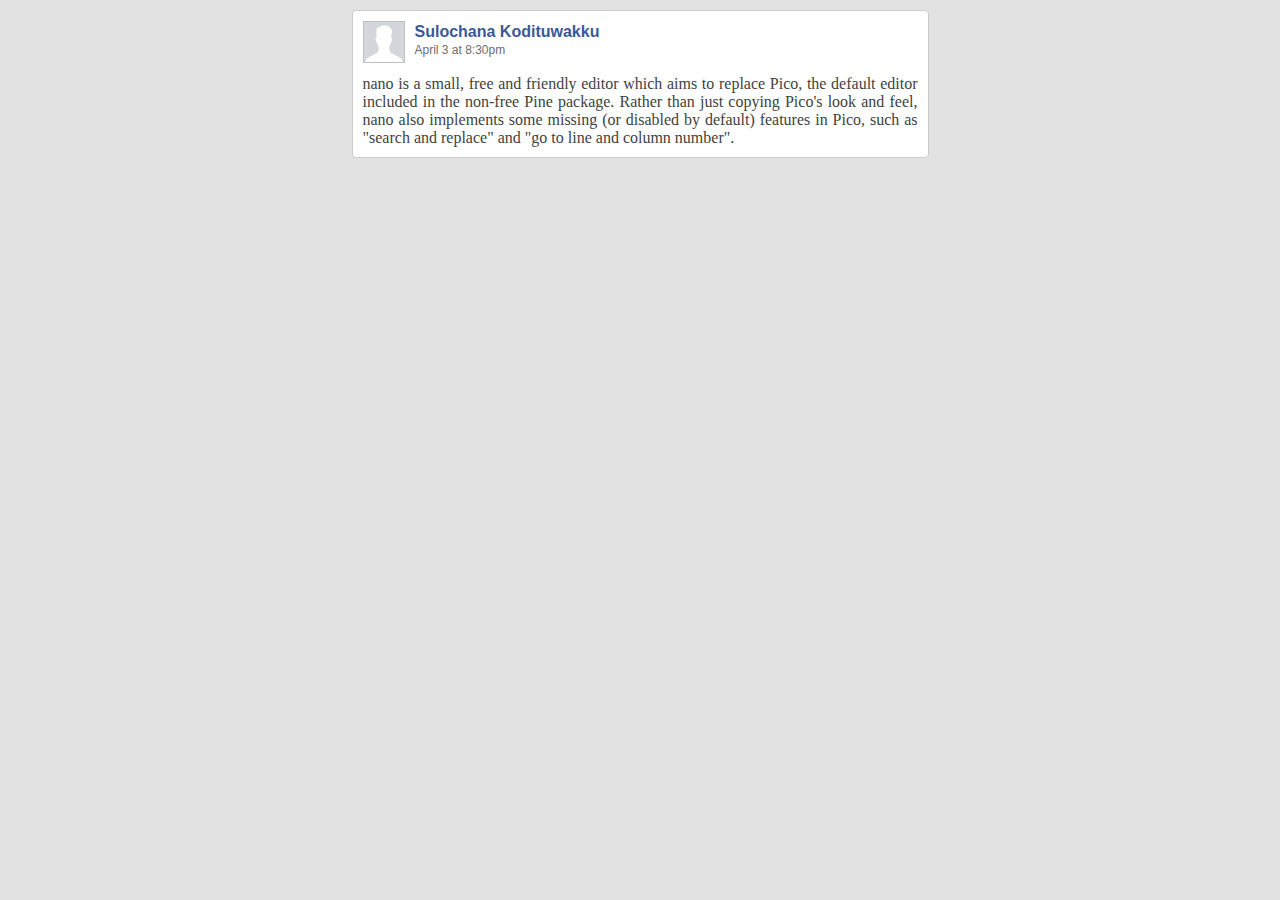
==== index.html @ 65d3b083 "Sample login page design created." ====
<html>
<head>
    <link rel="stylesheet" type="text/css" href="artista.css">
</head>
<body>
    <div class="cbox">
        <div class="cbox_header">
            <div>
                <div><img class="cbox_div_propic" src="img/defimg.jpg"></div>
                <div class="cbox_profile_title">Sulochana Kodituwakku</div>
                <div class="cbox_timestamp">April 3 at 8:30pm</div>
            </div>
            
        </div>
        <br>
        <div class="cbox_content_txt"> nano  is  a  small,  free  and  friendly  editor  which aims to replace Pico, the default editor
       included in the non-free Pine package.  Rather than just copying Pico's look and feel, nano also
       implements  some missing (or disabled by default) features in Pico, such as "search and replace"
       and "go to line and column number".
        </div>
    </div>
</body>
</html>
---- artista.css ----
body{
	background-color: #e2e2e2;
	color: #3a4352;
	font-family: "Arial";
}



.cbox{
	background-color: #fff;
    border: 1px solid #ccc;
    max-width: 555px;
    margin: 10px;
    padding: 10px;
    left: 50%;
    width: auto;
    height: auto;
    border-radius: 4px;
    margin-left: auto;
    margin-right: auto;
}

.cbox_header{
	
}

.cbox_profile_title{
    font-size: 16px;
    line-height: 1.4;
    font-weight: bold;
    color: #3B5998;
    word-wrap: break-word;
}


.cbox_timestamp{
    font-size: 12px;
    color: #6D6D6D;
    word-wrap: break-word;
}



.cbox_div_propic{
	border: 1px solid #BDC0C5;
	height: 40px;
	width: 40px;
    margin-right: 10px;
    float: left;
}



.cbox_content_txt {
    margin-bottom: 0;
    font-family: Nimbus Sans L;
    text-align: justify;
    color:#3e433e;
    padding: 0;
}

.cbox_seen_txt {
    font-size: 10px;
    margin-top: 0;
    margin-bottom: 0;
    color:#3e433e;
    padding: 0;
}

.cbox_hr{
    color: #ff0000;
}


h3{
	top:0;
	left: 0;
    float: left;
	position: relative;
}





/* ~~~~~~~~~~~~~~~~~~~~~~~~~~~~~~~~ LOGIN ~~~~~~~~~~~~~~~~~*/
.login_box {
    border: 1px solid #ccc;
    width: 450px;
    height: 300px;
    background-color: #fff;
    border-radius: 20px;
    box-shadow: 0 1px 5px rgba(0, 0, 0, 0.25);
    position: absolute;
    top:0;
    bottom: 0;
    left: 0;
    right: 0;
    z-index: 2;
    margin: auto;

}

.user_choose_button {
    background-color: #4CAF50; /* Green */
    border: none;
    color: white;
    padding: 15px 32px;
    margin-top: 10px;
    margin-right: 10px;
    margin-left: 10px ; 
    border-radius: 20px;
    text-align: center;
    text-decoration: none;
    display: inline-block;
    font-size: 16px;
    z-index: 3;
}

.bg_blurredimg{
    background-color: #f00;
    background-image: url("./img/bg_img1.jpg");
    background-size: cover;
    display: block;
    filter: blur(5px);
    -webkit-filter: blur(5px);
    height: 100%;
    left: 0;
    position: fixed;
    right: 0;
    z-index: 1;
    transform: scale(1.1);

}
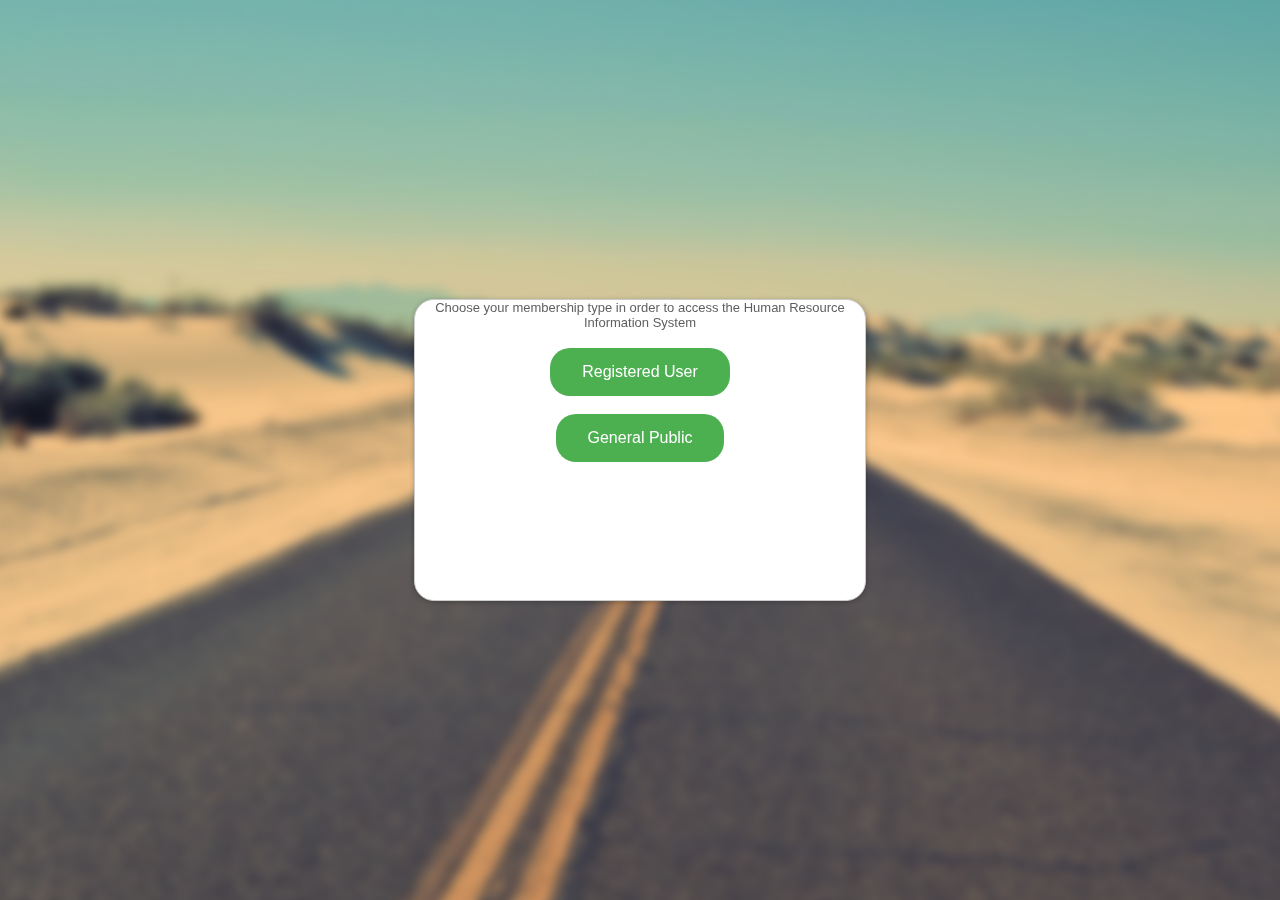
==== commit e0b292be: "New Changes" ====
--- a/index.html
+++ b/index.html
@@ -3,21 +3,25 @@
     <link rel="stylesheet" type="text/css" href="artista.css">
 </head>
 <body>
-    <div class="cbox">
-        <div class="cbox_header">
-            <div>
-                <div><img class="cbox_div_propic" src="img/defimg.jpg"></div>
-                <div class="cbox_profile_title">Sulochana Kodituwakku</div>
-                <div class="cbox_timestamp">April 3 at 8:30pm</div>
-            </div>
-            
-        </div>
-        <br>
-        <div class="cbox_content_txt"> nano  is  a  small,  free  and  friendly  editor  which aims to replace Pico, the default editor
-       included in the non-free Pine package.  Rather than just copying Pico's look and feel, nano also
-       implements  some missing (or disabled by default) features in Pico, such as "search and replace"
-       and "go to line and column number".
-        </div>
-    </div>
+	<div class="bg_blurredimg"></div>
+
+		<div class="login_box_outer">
+			<center>
+				<img src="./img/dialog_logo.png">
+				<h1>Human Resource Information System</h1>
+				
+				<div class="login_box">
+			    	<div >
+			    		<center style="font-size:13px;color:#5F5F5F;">Choose your membership type in order to access the Human Resource Information System</center>
+			    		<div style="height :8px"></div>
+				    	<input type="button" class="user_choose_button" value="Registered User">
+				    	<br> <div style="height :8px"></div>
+				    	<input type="button" class="user_choose_button" value="General Public">
+			    	</div>
+				</div>
+				<div style="margin-top: 25px;color: #bbb;">Developed by Team Helix</div>
+			</center>
+	</div>
+
 </body>
 </html>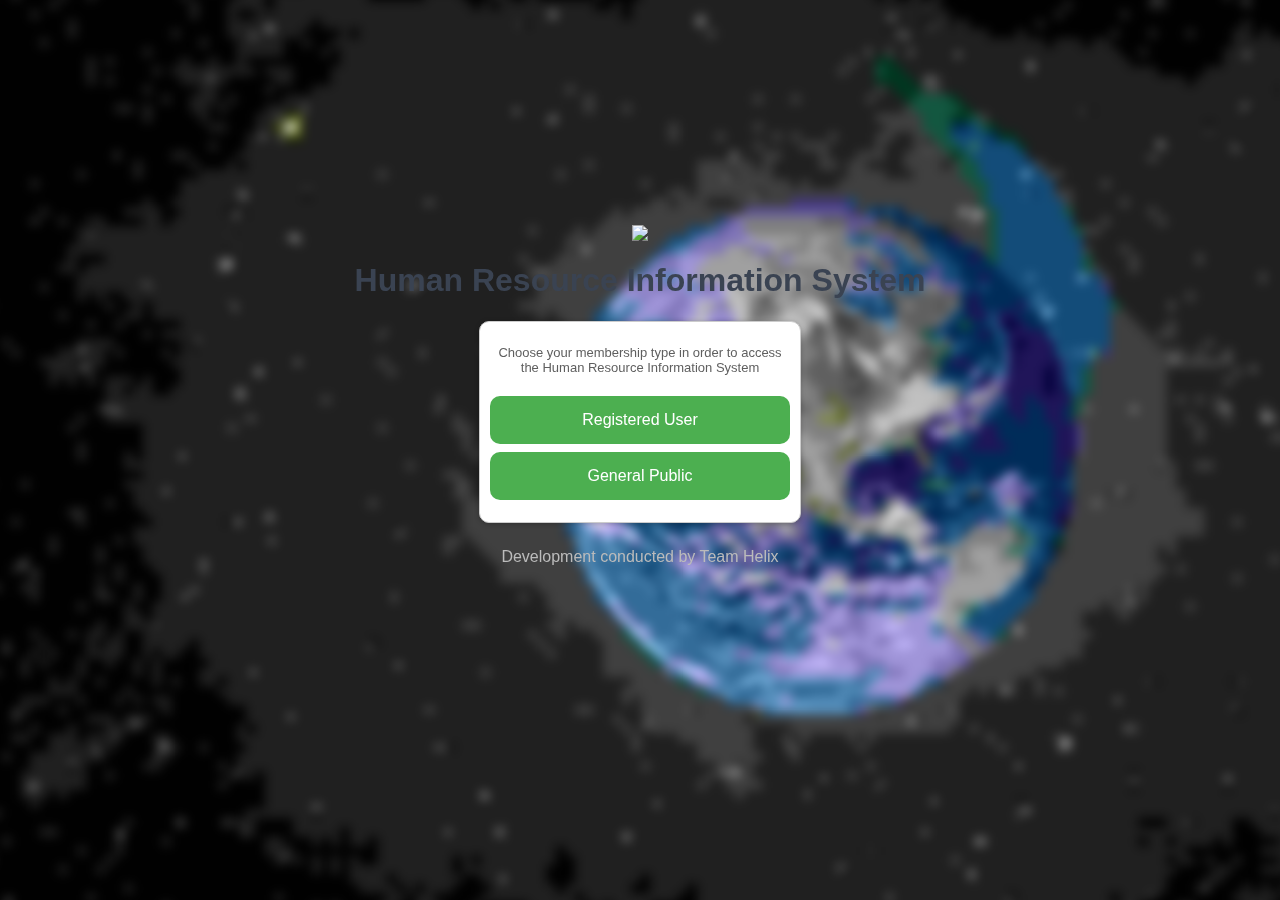
==== commit 28be1515: "New updates" ====
--- a/index.html
+++ b/index.html
@@ -9,17 +9,16 @@
 			<center>
 				<img src="./img/dialog_logo.png">
 				<h1>Human Resource Information System</h1>
-				
 				<div class="login_box">
 			    	<div >
-			    		<center style="font-size:13px;color:#5F5F5F;">Choose your membership type in order to access the Human Resource Information System</center>
+			    		<center style="font-size:13px;color:#5F5F5F;"><p class="anitxt1">Choose your membership type in order to access the Human Resource Information System</p></center>
 			    		<div style="height :8px"></div>
 				    	<input type="button" class="user_choose_button" value="Registered User">
 				    	<br> <div style="height :8px"></div>
 				    	<input type="button" class="user_choose_button" value="General Public">
 			    	</div>
 				</div>
-				<div style="margin-top: 25px;color: #bbb;">Developed by Team Helix</div>
+				<div style="margin-top: 25px;color: #bbb;">Development conducted by Team Helix</div>
 			</center>
 	</div>
 
--- a/artista.css
+++ b/artista.css
@@ -86,18 +86,35 @@
 /* ~~~~~~~~~~~~~~~~~~~~~~~~~~~~~~~~ LOGIN ~~~~~~~~~~~~~~~~~*/
 .login_box {
     border: 1px solid #ccc;
-    width: 450px;
-    height: 300px;
+    width: 300px;
+    height: 180px;
     background-color: #fff;
-    border-radius: 20px;
+    border-radius: 10px;
     box-shadow: 0 1px 5px rgba(0, 0, 0, 0.25);
+    position: relative;
+    top:0;
+    bottom: 0;
+    left: 0;
+    right: 0;
+    z-index: 3;
+    margin: auto;
+    padding: 10px;
+
+}
+
+.login_box_outer {
+    
+    
+    height: 450px;
+    border-radius: 10px;
     position: absolute;
     top:0;
     bottom: 0;
     left: 0;
     right: 0;
-    z-index: 2;
+    z-index: 3;
     margin: auto;
+    padding: 10px;
 
 }
 
@@ -106,20 +123,43 @@
     border: none;
     color: white;
     padding: 15px 32px;
-    margin-top: 10px;
-    margin-right: 10px;
-    margin-left: 10px ; 
-    border-radius: 20px;
+    border-radius: 10px;
     text-align: center;
     text-decoration: none;
     display: inline-block;
+    width : 300px;
     font-size: 16px;
-    z-index: 3;
+    z-index: 4;
+    transition: background-color 0.4s;
+}
+
+.user_choose_button:hover {
+    background-color: #53a7ea; /* Green */
+    border: none;
+    color: white;
+    padding: 15px 32px;
+    border-radius: 10px;
+    text-align: center;
+    text-decoration: none;
+    display: inline-block;
+    width : 300px;
+    font-size: 16px;
+    z-index: 4;
+    
+}
+
+.anitxt1{
+    color:#5F5F5F;
+    transition: color 0.3s;
+}
+
+.anitxt1:hover{
+    color:#f00;
 }
 
 .bg_blurredimg{
     background-color: #f00;
-    background-image: url("./img/bg_img1.jpg");
+    background-image: url("./img/bg_img2_low.jpg");
     background-size: cover;
     display: block;
     filter: blur(5px);
@@ -131,4 +171,9 @@
     z-index: 1;
     transform: scale(1.1);
 
-}+    /**/
+
+}
+
+
+/*-------------- ANIMATIONS------------*/
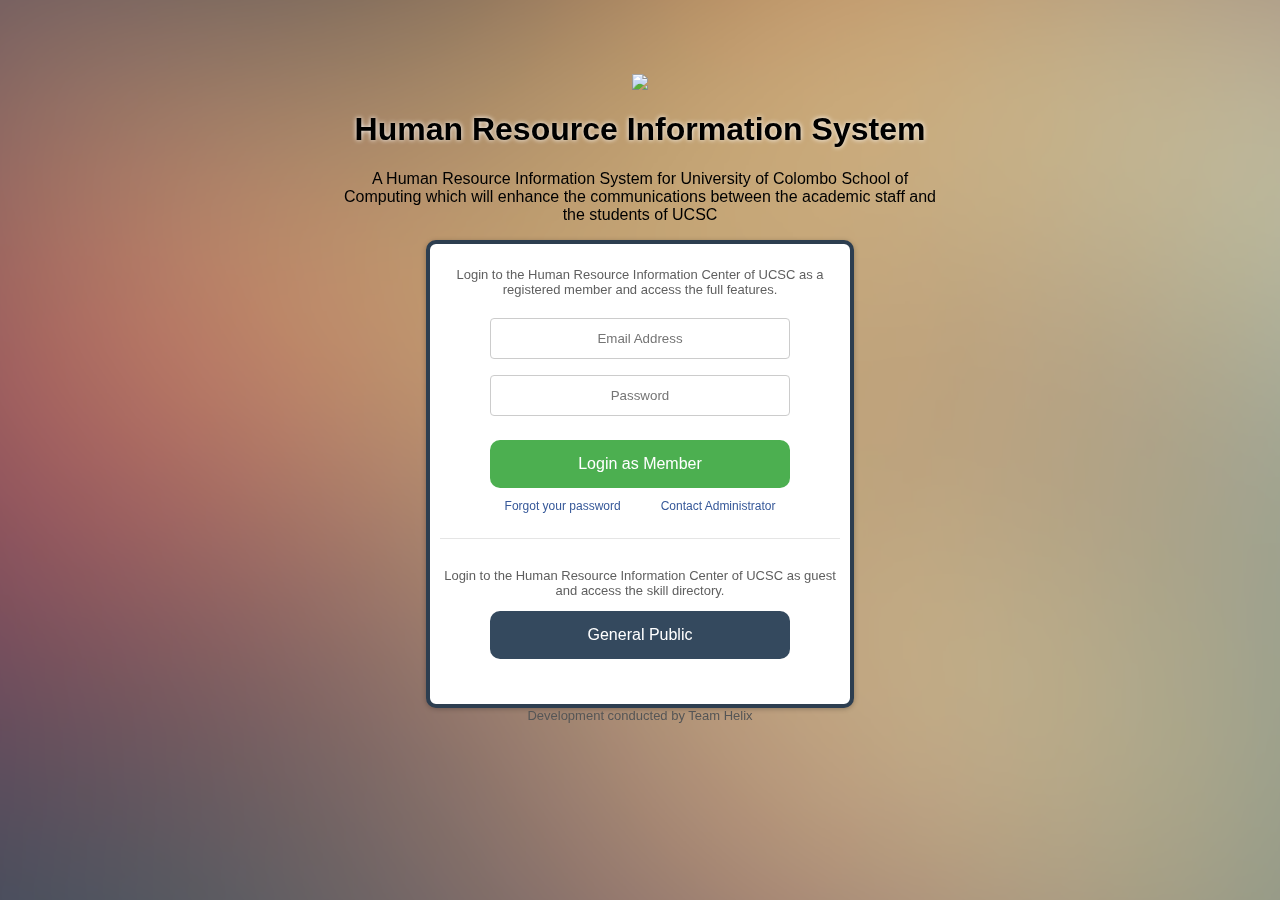
==== commit 30dd587a: "New Changess" ====
--- a/index.html
+++ b/index.html
@@ -1,26 +1,52 @@
 <html>
 <head>
+	<title>HRIS UCSC</title>
     <link rel="stylesheet" type="text/css" href="artista.css">
+    <script src="http://ajax.googleapis.com/ajax/libs/angularjs/1.4.8/angular-animate.js"></script>
 </head>
 <body>
 	<div class="bg_blurredimg"></div>
 
 		<div class="login_box_outer">
 			<center>
-				<img src="./img/dialog_logo.png">
-				<h1>Human Resource Information System</h1>
+				
+				<img src="./img/ucsc_logo.png">
+				<h1 class="head1" style="color:#000">Human Resource Information System</h1>
+				<div style="max-width: 600px;color:#5F5F5F;">
+				<p style="color:#000">A Human Resource Information System for University of Colombo School of Computing which will enhance the communications between the academic staff and the students of UCSC</p>
+				</div>
 				<div class="login_box">
-			    	<div >
-			    		<center style="font-size:13px;color:#5F5F5F;"><p class="anitxt1">Choose your membership type in order to access the Human Resource Information System</p></center>
-			    		<div style="height :8px"></div>
-				    	<input type="button" class="user_choose_button" value="Registered User">
-				    	<br> <div style="height :8px"></div>
-				    	<input type="button" class="user_choose_button" value="General Public">
-			    	</div>
-				</div>
-				<div style="margin-top: 25px;color: #bbb;">Development conducted by Team Helix</div>
+					<form action="action_page.php">
+				    	<div >
+				    		<center style="font-size:13px;color:#5F5F5F;"><p class="anitxt1">Login to the Human Resource Information Center of UCSC as a registered member and access the full features.</p></center>
+				    		<input class="txt_field" type="text" id="fname" name="firstname" placeholder="Email Address">
+							<input class="txt_field" type="password" id="lname" name="lastname" placeholder="Password">
+						    <div class="spacerx"></div>
+				    		<div class="spacerx"></div>
+				    		<input type="button" class="user_choose_button" value="Login as Member">
+				    		<div class="spacerx"></div>
+				    		<div >
+					    		<a class="txtassist" href="Google.lk" style="text-align: left;">Forgot your password</a>
+					    		&nbsp; &nbsp; &nbsp; &nbsp; 
+					    		<a class="txtassist" href="Google.lk" style="text-align: right; ">Contact Administrator</a>
+				    		</div>
+				    		<div class="spacerx"></div>
+				    		<div class="spacerx"></div>
+				    		<hr class="hrstyle">
+				    		<div class="spacerx"></div>
+				    		<center style="font-size:13px;color:#5F5F5F;"><p class="anitxt1">Login to the Human Resource Information Center of UCSC as guest and access the skill directory.</p></center>
+					    	<input type="button" class="user_choose_button_guest" value="General Public">
+				    	</div>
+				    	<div class="spacerx"></div>
+				    	
+					</form>
+				<div>
+				<p style="padding-top:25px;color:#555;font-size:13px;">Development conducted by Team Helix</p>
+			
 			</center>
+
+
 	</div>
-
+	
 </body>
 </html>--- a/artista.css
+++ b/artista.css
@@ -85,9 +85,9 @@
 
 /* ~~~~~~~~~~~~~~~~~~~~~~~~~~~~~~~~ LOGIN ~~~~~~~~~~~~~~~~~*/
 .login_box {
-    border: 1px solid #ccc;
-    width: 300px;
-    height: 180px;
+    border: 4px solid #2d3e50;
+    width: 400px;
+    height: 440px;
     background-color: #fff;
     border-radius: 10px;
     box-shadow: 0 1px 5px rgba(0, 0, 0, 0.25);
@@ -96,25 +96,41 @@
     bottom: 0;
     left: 0;
     right: 0;
-    z-index: 3;
+    z-index: 5;
     margin: auto;
     padding: 10px;
-
-}
+    opacity: 1;
+    transition:all linear 0.5s;
+    
+
+}
+
+.head1{
+    text-shadow: 0 0 5px #fff;
+    transition:all linear 0.3s;
+}
+
+.head1:hover{
+    text-shadow: 0 0 25px #fff;
+}
+
+.login_box:hover {
+    border: 4px solid #f1c40f;
+}
+
 
 .login_box_outer {
-    
-    
-    height: 450px;
-    border-radius: 10px;
+    height: 380px;
     position: absolute;
     top:0;
     bottom: 0;
     left: 0;
     right: 0;
     z-index: 3;
-    margin: auto;
+    margin: 10%;
+    margin-top: 5%;
     padding: 10px;
+
 
 }
 
@@ -130,7 +146,36 @@
     width : 300px;
     font-size: 16px;
     z-index: 4;
-    transition: background-color 0.4s;
+    transition: all 0.2s;
+}
+
+.user_choose_button_guest {
+    background-color: #34495e; /* Green */
+    border: none;
+    color: white;
+    padding: 15px 32px;
+    border-radius: 10px;
+    text-align: center;
+    text-decoration: none;
+    display: inline-block;
+    width : 300px;
+    font-size: 16px;
+    z-index: 4;
+    transition: all 0.2s;
+}
+
+.user_choose_button_guest:hover {
+    background-color: #53a7ea; /* Green */
+    border: none;
+    color: white;
+    padding: 15px 32px;
+    border-radius: 10px;
+    text-align: center;
+    text-decoration: none;
+    display: inline-block;
+    width : 90%;
+    font-size: 16px;
+    z-index: 4;
 }
 
 .user_choose_button:hover {
@@ -142,11 +187,34 @@
     text-align: center;
     text-decoration: none;
     display: inline-block;
-    width : 300px;
+    width : 90%;
     font-size: 16px;
     z-index: 4;
     
 }
+
+.spacerx{
+    height :8px;
+}
+
+.txtassist{
+    color: #365899;
+    font-family: arial;
+    text-align: justify;
+    line-height:16.08px;
+    text-decoration: none;
+    font-size: 12px;
+    border: 0px solid red;
+    outline-offset: 15px;
+    transition: all 0.2s;
+}
+.txtassist:hover{
+    color: red;
+    text-shadow: 0 0 5px rgba(0,0,0,0.5);
+    /*border-bottom-width: 5px;*/
+}
+
+
 
 .anitxt1{
     color:#5F5F5F;
@@ -158,8 +226,8 @@
 }
 
 .bg_blurredimg{
-    background-color: #f00;
-    background-image: url("./img/bg_img2_low.jpg");
+    background-color: #ddd;
+    background-image: url("./img/gradient.jpg");
     background-size: cover;
     display: block;
     filter: blur(5px);
@@ -169,11 +237,50 @@
     position: fixed;
     right: 0;
     z-index: 1;
-    transform: scale(1.1);
-
-    /**/
-
-}
-
+    transform: scale(1.6);
+}
+
+.txt_field{
+    width: 300px;
+    padding: 12px 20px;
+    margin: 8px 0;
+    display: inline-block;
+    border: 1px solid #ccc;
+    border-radius: 4px;
+    text-align: center;
+    box-sizing: border-box;
+    transition:all linear 0.2s;
+
+}
+
+.txt_field:focus{
+    border-color: #8f44ad;
+    width: 90%;
+}
+
+.hrstyle {
+    border: 0;
+    height: 0;
+    border-top: 1px solid rgba(0, 0, 0, 0.1);
+}
+
+.hrstyle:after {
+    content: " or else ";
+    display: inline-block;
+    position: relative;
+    top: -0.7em;
+    font-size: 1.2em;
+    padding: 0 0.25em;
+    background: white;
+}
+
+.xfooter {
+    clear: both;
+    position: relative;
+    z-index: 10;
+    height: 3em;
+    margin-top: -3em;
+}
 
 /*-------------- ANIMATIONS------------*/
+
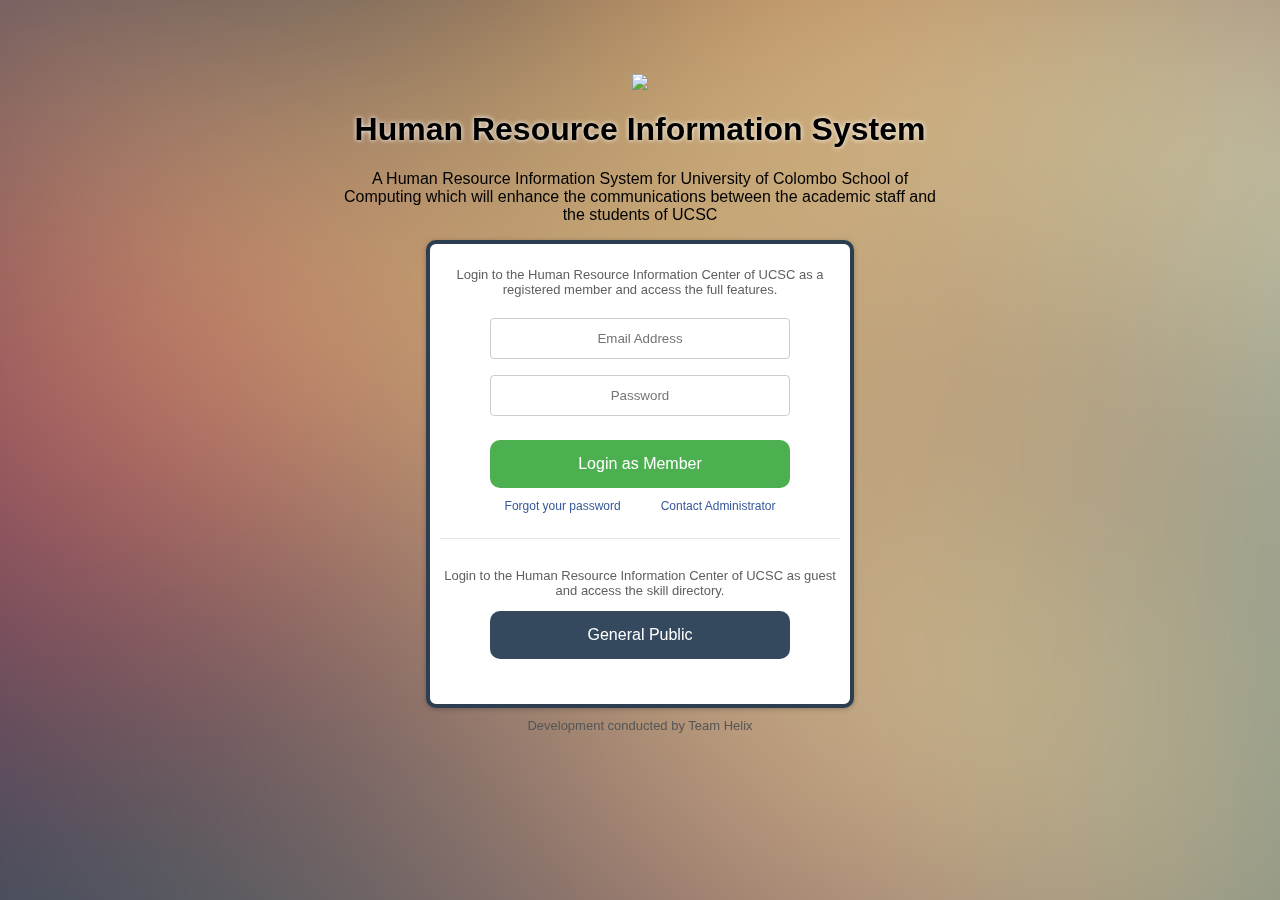
==== commit 6b5a4c7e: "Somechanges" ====
--- a/index.html
+++ b/index.html
@@ -35,13 +35,14 @@
 				    		<hr class="hrstyle">
 				    		<div class="spacerx"></div>
 				    		<center style="font-size:13px;color:#5F5F5F;"><p class="anitxt1">Login to the Human Resource Information Center of UCSC as guest and access the skill directory.</p></center>
-					    	<input type="button" class="user_choose_button_guest" value="General Public">
+				    		<a href="./profile.html">
+					    	<input type="button" class="user_choose_button_guest" value="General Public"></a>
 				    	</div>
 				    	<div class="spacerx"></div>
 				    	
 					</form>
 				<div>
-				<p style="padding-top:25px;color:#555;font-size:13px;">Development conducted by Team Helix</p>
+				<p style="padding-top:35px;color:#555;font-size:13px;">Development conducted by Team Helix</p>
 			
 			</center>
 
--- a/artista.css
+++ b/artista.css
@@ -83,7 +83,7 @@
 
 
 
-/* ~~~~~~~~~~~~~~~~~~~~~~~~~~~~~~~~ LOGIN ~~~~~~~~~~~~~~~~~*/
+/* ~~~~~~~~~~~~~~~~~~~~~~~~~~~~~~~~~~~~~~~~~~~~~~~~~~~~~~ LOGIN ~~~~~~~~~~~~~~~~~*/
 .login_box {
     border: 4px solid #2d3e50;
     width: 400px;
@@ -230,7 +230,7 @@
     background-image: url("./img/gradient.jpg");
     background-size: cover;
     display: block;
-    filter: blur(5px);
+    filter: blur(0px);
     -webkit-filter: blur(5px);
     height: 100%;
     left: 0;
@@ -238,7 +238,9 @@
     right: 0;
     z-index: 1;
     transform: scale(1.6);
-}
+    transition: all 0.5s;
+}
+
 
 .txt_field{
     width: 300px;
@@ -282,5 +284,180 @@
     margin-top: -3em;
 }
 
-/*-------------- ANIMATIONS------------*/
-
+/*-------------------------------------------------- DASHBOARD------------*/
+/*~~~~RIGHTPANE~~~~~~~~~~~~~~~~~~~~~~~~~~*/
+.rightPane{
+    float: left;
+    background-color: #ff0000;
+    height: 100%;
+    width: calc(100% - 260px);
+
+}
+
+.divadjustment{
+    
+}
+
+/*~~~~TOPPANE~~~~~~*/
+.panelTop{
+    float: left;
+    margin: 0;
+    background-color: #fff;
+    height: 60px;
+    width: 100%;
+}
+
+.topprofilecontent{
+    float:right;
+    height:100%;
+    width:350px;
+    background-color:#fff;
+    transition:all linear 0.2s;
+}
+
+.topprofilecontent:hover{
+    width:400px;
+}
+
+.topprofilepicture{
+    background-image: url("./img/oggi.png");
+    background-size: cover;
+    background-color: pink;
+    border: 1px solid #BDC0C5;
+    height: 58px;
+    width: 58px;
+    margin-right: 10px;
+    margin-left: 10px;
+    float: left;
+}
+
+.topbox_profile_name{
+    font-size: 18px;
+    padding-top: 6px;
+    line-height: 1.4;
+    font-weight: bold;
+    color: #3B5998;
+    word-wrap: break-word;
+    white-space: nowrap; 
+    width: 12em; 
+    overflow: hidden;
+    text-overflow: ellipsis; 
+}
+
+.topbox_account_settings{
+    background-image: url("./img/img_dashboard.png");
+    background-size: initial;
+    background-position: center;
+    background-repeat:no-repeat;
+    float: right;
+    width: 58px;
+    height: 100%;
+    transition:all linear 0.5s;
+}
+
+.topbox_account_settings:hover{
+    transform: rotate(360deg);
+}
+
+
+.topbox_profile_role{
+    font-size: 14px;
+    color: #6D6D6D;
+    word-wrap: break-word;
+}
+/*~~~~BOTPANE~~~~~~*/
+.panelBottom{
+    float: left;
+    margin: 0;
+    background-color: #EFF3F4;
+    height: calc(100% - 60px);
+    width: 100%;
+    overflow: auto;
+}
+
+
+
+/*~~~~LEFTPANE~~~~~~~~~~~~~~~~~~~~~*/
+.clearfix {
+    margin: 0;
+}
+
+.ucsclogo{
+    margin-top: 30px;
+}
+
+.hrsititle{
+    color:#fff;
+    font-size:24px;
+    font-family:Arial;
+    margin:0
+}
+
+.panelSide{
+    float: left;
+    list-style-type: none;
+    margin: 0;
+    padding: 0;
+    background-color: #2D3E50;
+    height: 100%;
+    width: 260px;
+    min-width: 260px;
+    max-width: 260px;
+    overflow: auto;
+    opacity: 0.9;
+}
+
+.navbar {
+    list-style-type: none;
+    margin-top: 40px;
+    padding: 0;
+    width: 100%;
+    background-color: #f1f1f1;
+
+}
+
+.navbaritemimg{
+    float: left;
+    margin-top: 10px;
+    margin-left: 35px;
+    margin-right: 15px;
+}
+
+.navbartxt{
+    padding-top: 15px;
+}
+
+.navbaritem {
+    display: block;
+    background-color: #2D3E50;
+    color: #ACB8B8;
+    height: 60px;
+    text-decoration: none;
+    text-transform: uppercase;
+    padding-top: 10px;
+    font-family: Arial;
+    transition:all linear 0.2s;
+}
+
+.navbaritem.active {
+    background-color: #4CAF50;
+    color: white;
+}
+
+.navbaritem:hover:not(.active) {
+    background-color: #34495E;
+    color: white;
+}
+
+.navbaritem:click{
+    background-color: #34495E;
+    color: white;
+}
+
+.td{
+    float: left;
+    width:calc(100% - 300px);
+    height: 100%;
+}
+
+/*~~~~~~~~~*/
